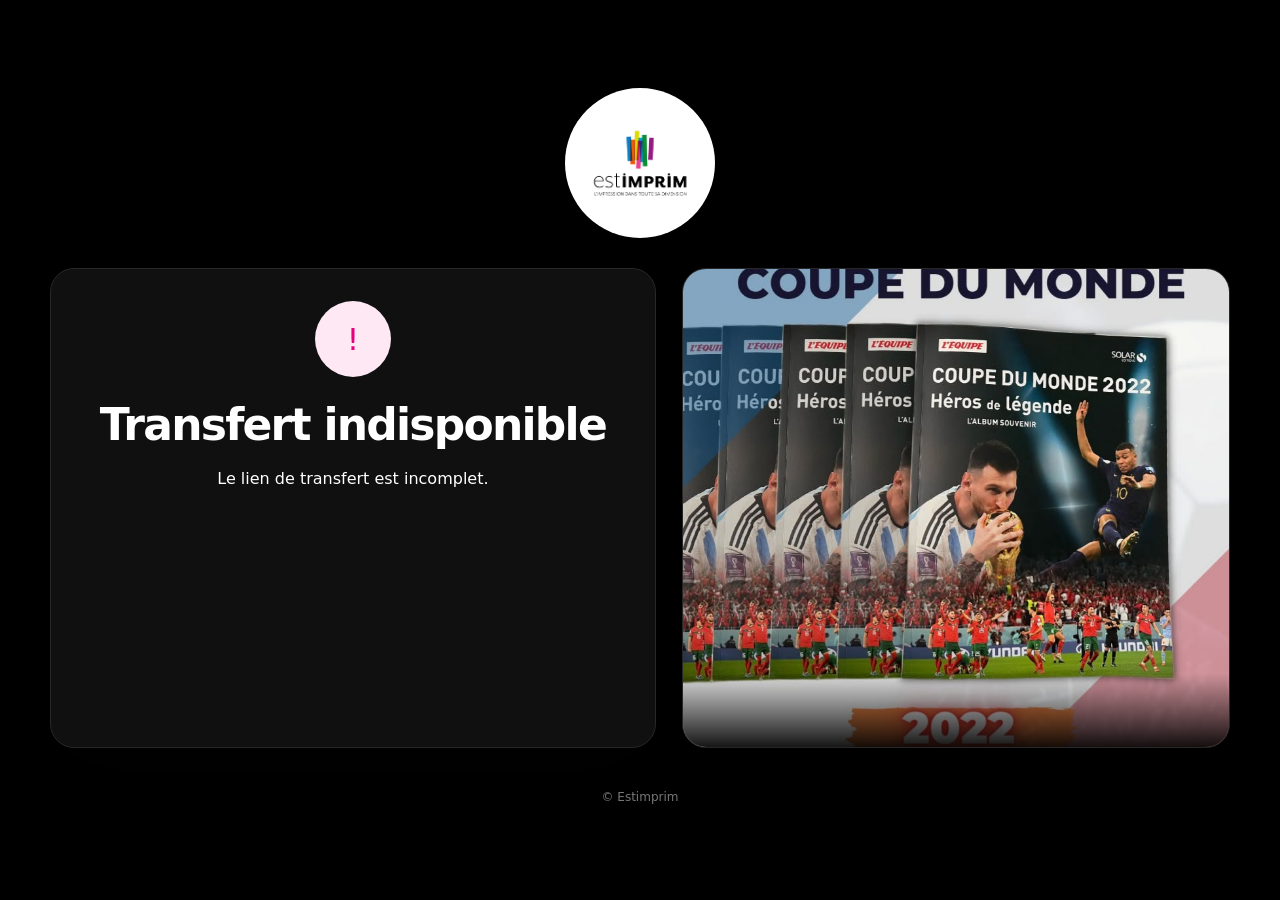
==== transfer/index.html @ 6ee15303 "Update index.html" ====
<!doctype html>
<html lang="fr">
<head>
  <meta charset="utf-8">
  <meta name="viewport" content="width=device-width, initial-scale=1">
  <meta name="robots" content="noindex,nofollow">
  <title>EstimTransfert — Téléchargement</title>
  <link rel="stylesheet" href="../assets/css/style.css">
</head>
<body class="client-download-body">
  <main class="download-shell client-download-shell">
    <section class="download-page client-download-page">

      <div class="client-logo-circle">
        <img class="download-logo" src="../assets/img/logo-estimprim.png" alt="Estimprim">
      </div>

      <div class="client-download-grid">

        <div class="download-card client-download-card">
          <div id="loading" class="loading">Chargement du transfert…</div>

          <div id="transferContent" hidden>
            <div class="download-orbit">↓</div>
            <h1>Un transfert pour vous</h1>
            <p id="senderText">Estimprim vous a envoyé des fichiers.</p>
            <div id="summary" class="transfer-summary"></div>
            <div id="messageBox" class="message-box" hidden></div>
            <div id="clientFileList" class="client-file-list"></div>
            <button id="downloadAllBtn" class="primary-btn">TÉLÉCHARGER LES FICHIERS</button>
            <div id="expiryNote" class="expiry-note"></div>
          </div>

          <div id="transferError" hidden>
            <div class="download-orbit">!</div>
            <h1>Transfert indisponible</h1>
            <p id="transferErrorText">Ce lien n'est plus disponible.</p>
          </div>
        </div>

        <aside class="client-slideshow" aria-label="Galerie Estimprim">
          <div id="clientSlideshowPhoto" class="client-slideshow-photo" aria-hidden="true"></div>

          <div id="clientSlideshowPlaceholder" class="client-slideshow-placeholder">
            <div>
              <strong>ESTIMPRIM</strong>
              <span>Galerie photos</span>
              <small>Chargement des photos…</small>
            </div>
          </div>

          <div class="client-slideshow-caption">
            <strong></strong>
            <span></span>
          </div>
        </aside>

      </div>

      <footer class="footer">© Estimprim</footer>
    </section>
  </main>

  <!-- Le diaporama est volontairement indépendant de transfer.js -->
  <script>
    (function () {
      const PHOTOS = [ 
        '1756732476811.jpeg',
        '1762945013750.jpeg',
        '473174644_1117451139759220_3743156846620643893_n.jpg',
        '476886992_9818853528151798_7740103691228781286_n.jpg',
        '482359928_1183613547101330_5835285409625085282_n.jpg',
        '486616311_1197701002359251_7907232365323934613_n.jpg',
        '486955637_1197117682417583_7578840066891000458_n.jpg',
        '487320947_1200779785384706_6430073320876924404_n.jpg',
        '487827807_1198607225601962_7083852209065370242_n.jpg',
        '489817902_1209515494511135_6960883644503999787_n.jpg',
        '490284490_1210058121123539_7212564635273295740_n.jpg',
        '490346411_1212117794250905_3942573189948830419_n.jpg',
        '493153602_1227443599384991_3476029885905123400_n.jpg',
        '495211068_1236273925168625_7401350350301709400_n.jpg',
        'IMG_7500.jpg',
        'IMG_7501.jpg',
        'IMG_7507.jpg',
        'IMG_7509.jpg',
        'IMG_7510.jpg',
        'IMG_7512.jpg',
        'IMG_7513.jpg',
        'IMG_7515.jpg',
        'IMG_7516.jpg',
        'IMG_7517.jpg',
        'IMG_7519.jpg',
        'IMG_7520.jpg',
        'IMG_7522.jpg',
        'IMG_7524.jpg',
        'IMG_7526.jpg',
        'IMG_7527.jpg',
        'IMG_7528.jpg',
        'IMG_7530.jpg',
        'IMG_7531.jpg',
        'IMG_7533.jpg',
        'IMG_7535.jpg'
      ];

      const photoLayer = document.getElementById('clientSlideshowPhoto');
      const placeholder = document.getElementById('clientSlideshowPlaceholder');

      if (!photoLayer || !placeholder || !PHOTOS.length) return;

      // Mélange aléatoire à chaque ouverture de la page.
      const photos = PHOTOS.slice();
      for (let i = photos.length - 1; i > 0; i--) {
        const j = Math.floor(Math.random() * (i + 1));
        const tmp = photos[i];
        photos[i] = photos[j];
        photos[j] = tmp;
      }

      // Construit le chemin à partir de l'URL réelle de la page GitHub Pages.
      // Cela conserve automatiquement le nom du dépôt dans l'URL.
      const slideshowBase = new URL('../assets/img/slideshow/', window.location.href);

      let index = 0;
      let failedCount = 0;
      let timer = null;

      function scheduleNext() {
        window.clearTimeout(timer);
        timer = window.setTimeout(showNext, 5200);
      }

      function showNext() {
        if (!photos.length) return;

        const fileName = photos[index];
        index = (index + 1) % photos.length;

        const url = new URL(fileName, slideshowBase).href;
        const preloader = new Image();

        preloader.onload = function () {
          failedCount = 0;

          photoLayer.classList.remove('is-visible');

          window.setTimeout(function () {
            photoLayer.style.backgroundImage = 'url("' + url.replace(/"/g, '%22') + '")';
            placeholder.style.display = 'none';

            window.requestAnimationFrame(function () {
              photoLayer.classList.add('is-visible');
            });

            scheduleNext();
          }, 220);
        };

        preloader.onerror = function () {
          console.warn('EstimTransfert : photo introuvable', url);
          failedCount += 1;

          if (failedCount < photos.length) {
            window.setTimeout(showNext, 100);
          } else {
            placeholder.style.display = 'flex';
            const small = placeholder.querySelector('small');
            if (small) small.textContent = 'Aucune photo accessible dans assets/img/slideshow/';
          }
        };

        preloader.src = url;
      }

      showNext();
    })();
  </script>

  <script src="../assets/js/config.js"></script>
  <script src="../assets/js/transfer.js"></script>
</body>
</html>
---- assets/css/style.css ----
:root {
  --bg: #f6f6f3;
  --panel: rgba(255, 255, 255, 0.94);
  --ink: #0b0b0b;
  --muted: #6f7075;
  --line: #dedfe3;
  --soft: #f2f3f5;
  --accent: #e6007e;
  --accent-soft: #fde8f3;
  --success: #17884f;
  --danger: #c33232;
  --shadow: 0 22px 70px rgba(18, 20, 24, 0.10);
}

* { box-sizing: border-box; }
html, body { min-height: 100%; }
body {
  margin: 0;
  font-family: Inter, ui-sans-serif, system-ui, -apple-system, BlinkMacSystemFont, "Segoe UI", sans-serif;
  color: var(--ink);
  background:
    radial-gradient(circle at 2% 6%, rgba(26, 121, 187, .10), transparent 28%),
    radial-gradient(circle at 98% 3%, rgba(230, 0, 126, .10), transparent 29%),
    var(--bg);
}

button, input, textarea, select { font: inherit; }
button { -webkit-tap-highlight-color: transparent; }

a { color: inherit; }

.shell {
  width: min(1180px, calc(100% - 34px));
  margin: 22px auto;
}

.app-card {
  min-height: calc(100vh - 44px);
  background: var(--panel);
  border: 1px solid rgba(210, 212, 218, .9);
  border-radius: 24px;
  box-shadow: var(--shadow);
  padding: 28px;
  display: flex;
  flex-direction: column;
}

.topbar {
  display: flex;
  align-items: center;
  justify-content: space-between;
  gap: 18px;
}

.logo {
  width: 175px;
  height: auto;
  display: block;
}

.top-actions {
  display: flex;
  align-items: center;
  gap: 10px;
}

.ghost-btn,
.secondary-btn,
.icon-btn {
  border: 1px solid var(--line);
  background: #fff;
  color: var(--ink);
  border-radius: 14px;
  cursor: pointer;
  transition: .18s ease;
}

.ghost-btn,
.secondary-btn {
  padding: 12px 16px;
  font-weight: 700;
}

.ghost-btn:hover,
.secondary-btn:hover,
.icon-btn:hover { transform: translateY(-1px); border-color: #c3c5cb; }

.hero {
  flex: 1;
  display: grid;
  place-items: center;
  padding: 42px 0 22px;
}

.transfer-panel {
  width: min(840px, 100%);
}

.dropzone {
  min-height: 340px;
  border: 2px dashed #d0d2d8;
  border-radius: 24px;
  display: grid;
  place-items: center;
  text-align: center;
  padding: 34px;
  background: rgba(255,255,255,.65);
  cursor: pointer;
  transition: .22s ease;
}

.dropzone:hover,
.dropzone.dragover {
  border-color: var(--accent);
  background: #fff;
  transform: translateY(-1px);
}

.drop-center { max-width: 470px; }

.plus-orbit {
  width: 86px;
  height: 86px;
  margin: 0 auto 24px;
  display: grid;
  place-items: center;
  border-radius: 26px;
  background:
    linear-gradient(90deg, rgba(25,128,191,.25), rgba(230,0,126,.16)),
    #fff;
  box-shadow: 0 14px 36px rgba(0,0,0,.08);
  font-size: 42px;
  font-weight: 300;
  color: var(--accent);
}

.dropzone h1,
.download-card h1 {
  margin: 0;
  font-size: clamp(28px, 4vw, 44px);
  letter-spacing: -0.04em;
}

.dropzone p,
.download-card p {
  color: var(--muted);
  line-height: 1.6;
}

.security-note {
  display: inline-flex;
  align-items: center;
  gap: 8px;
  color: var(--muted);
  font-size: 13px;
  margin-top: 14px;
}

.file-input { display: none; }

.file-list {
  margin-top: 18px;
  border: 1px solid var(--line);
  border-radius: 18px;
  background: #fff;
  overflow: hidden;
}

.file-row {
  display: grid;
  grid-template-columns: 44px minmax(0,1fr) auto;
  gap: 14px;
  align-items: center;
  padding: 15px 16px;
  border-bottom: 1px solid #ececef;
}
.file-row:last-child { border-bottom: 0; }
.file-icon {
  width: 42px; height: 42px;
  border-radius: 12px;
  background: var(--soft);
  display: grid; place-items: center;
  font-size: 13px; font-weight: 900;
}
.file-meta { min-width: 0; }
.file-name { white-space: nowrap; overflow: hidden; text-overflow: ellipsis; font-weight: 750; }
.file-size { color: var(--muted); font-size: 13px; margin-top: 4px; }
.remove-btn {
  border: 0; background: transparent; cursor: pointer;
  font-size: 22px; color: #787a80; padding: 7px;
}

.form-grid {
  display: grid;
  grid-template-columns: 1fr 1fr;
  gap: 16px;
  margin-top: 20px;
}
.field.full { grid-column: 1 / -1; }
.field label {
  display: block;
  font-size: 13px;
  font-weight: 750;
  margin: 0 0 8px;
}
.field input,
.field textarea,
.field select {
  width: 100%;
  border: 1px solid var(--line);
  border-radius: 14px;
  background: #fff;
  padding: 14px 15px;
  outline: none;
  transition: .18s ease;
}
.field textarea { min-height: 105px; resize: vertical; }
.field input:focus,
.field textarea:focus,
.field select:focus { border-color: #aaaeb8; box-shadow: 0 0 0 4px rgba(0,0,0,.03); }

.options-row {
  display: flex;
  gap: 14px;
  align-items: center;
  justify-content: space-between;
  margin-top: 16px;
  flex-wrap: wrap;
}

.checkbox {
  display: inline-flex;
  align-items: center;
  gap: 9px;
  color: #36383d;
  font-size: 14px;
}
.checkbox input { accent-color: var(--accent); width: 17px; height: 17px; }

.primary-btn {
  width: 100%;
  border: 0;
  margin-top: 22px;
  background: #050505;
  color: #fff;
  border-radius: 16px;
  padding: 17px 22px;
  font-weight: 850;
  letter-spacing: .01em;
  cursor: pointer;
  transition: .2s ease;
}
.primary-btn:hover { transform: translateY(-1px); background: #171717; }
.primary-btn:disabled { cursor: not-allowed; opacity: .45; transform: none; }

.auth-box {
  width: min(520px, 100%);
  margin: 70px auto 0;
  text-align: center;
  border: 1px solid var(--line);
  background: #fff;
  border-radius: 20px;
  padding: 34px;
}
.auth-box h2 { margin-top: 0; }
.auth-box p { color: var(--muted); line-height: 1.55; }

.status-box {
  display: none;
  margin-top: 18px;
  border: 1px solid var(--line);
  border-radius: 18px;
  padding: 18px;
  background: #fff;
}
.status-title { font-weight: 800; }
.progress-track {
  height: 9px; background: #ececef; border-radius: 999px; overflow: hidden; margin-top: 13px;
}
.progress-fill {
  height: 100%; width: 0%; background: #080808; border-radius: inherit; transition: width .15s ease;
}
.status-detail { color: var(--muted); font-size: 13px; margin-top: 9px; }

.result-box {
  display: none;
  width: min(720px, 100%);
  margin: 42px auto 0;
  text-align: center;
  padding: 38px 0;
}
.result-check {
  width: 76px; height: 76px; border-radius: 50%;
  background: #eaf8f0; color: var(--success);
  display: grid; place-items: center; margin: 0 auto 20px;
  font-size: 34px; font-weight: 900;
}
.result-box h2 { font-size: clamp(28px, 4vw, 42px); margin: 0 0 8px; letter-spacing: -.035em; }
.result-box > p { color: var(--muted); }
.link-wrap {
  display: grid;
  grid-template-columns: minmax(0,1fr) auto;
  border: 1px solid var(--line);
  border-radius: 16px;
  background: #fff;
  overflow: hidden;
  margin-top: 24px;
}
.link-wrap input {
  min-width: 0;
  border: 0;
  padding: 15px 16px;
  outline: 0;
  background: transparent;
}
.copy-btn {
  border: 0;
  border-left: 1px solid var(--line);
  background: #fff;
  padding: 0 18px;
  cursor: pointer;
  font-weight: 800;
}
.copy-msg { min-height: 20px; margin-top: 9px; color: var(--success); font-size: 13px; }
.result-actions { display: flex; gap: 10px; justify-content: center; margin-top: 18px; flex-wrap: wrap; }

.alert {
  display: none;
  margin-top: 16px;
  border-radius: 14px;
  padding: 13px 15px;
  font-size: 14px;
}
.alert.error { display: block; color: var(--danger); background: #fff0f0; border: 1px solid #f2c9c9; }
.alert.warn { display: block; color: #7b5718; background: #fff8e9; border: 1px solid #f0dfb8; }

.footer {
  text-align: center;
  color: #8a8c93;
  font-size: 12px;
  padding-top: 18px;
}

/* Page client */
.download-shell {
  width: min(900px, calc(100% - 34px));
  margin: 0 auto;
  min-height: 100vh;
  display: grid;
  place-items: center;
  padding: 28px 0;
}
.download-page {
  width: 100%;
  text-align: center;
}
.download-logo { width: 230px; max-width: 68vw; margin: 0 auto 26px; }
.download-card {
  background: rgba(255,255,255,.95);
  border: 1px solid var(--line);
  border-radius: 26px;
  padding: 42px;
  box-shadow: var(--shadow);
}
.download-orbit {
  width: 76px; height: 76px; border-radius: 50%;
  background: var(--accent-soft); color: var(--accent);
  display: grid; place-items: center; margin: 0 auto 22px; font-size: 31px;
}
.transfer-summary {
  display: inline-flex; align-items: center; gap: 8px;
  border: 1px solid var(--line); border-radius: 999px; padding: 8px 13px;
  font-size: 14px; margin: 10px 0 20px;
}
.client-file-list {
  text-align: left;
  border: 1px solid var(--line);
  border-radius: 18px;
  overflow: hidden;
  margin: 0 auto 22px;
}
.client-file-row {
  display: grid;
  grid-template-columns: 44px minmax(0,1fr) auto;
  gap: 12px;
  align-items: center;
  padding: 15px;
  border-bottom: 1px solid #ececef;
}
.client-file-row:last-child { border-bottom: 0; }
.download-one {
  border: 1px solid var(--line); background: #fff; border-radius: 11px; padding: 9px 11px; cursor: pointer; font-weight: 700;
}
.expiry-note { color: var(--muted); font-size: 14px; line-height: 1.6; margin-top: 18px; }
.message-box {
  max-width: 620px; margin: 0 auto 22px; padding: 15px 17px;
  background: #f7f7f8; border-radius: 14px; color: #4a4c51; text-align: left;
  white-space: pre-wrap;
}
.loading { padding: 55px 10px; color: var(--muted); }

@media (max-width: 760px) {
  .shell { width: min(100% - 18px, 1180px); margin: 9px auto; }
  .app-card { min-height: calc(100vh - 18px); border-radius: 18px; padding: 18px; }
  .logo { width: 145px; }
  .top-actions .ghost-btn { padding: 9px 11px; font-size: 13px; }
  .hero { padding-top: 26px; }
  .dropzone { min-height: 290px; padding: 24px 18px; }
  .form-grid { grid-template-columns: 1fr; }
  .field.full { grid-column: auto; }
  .download-card { padding: 28px 18px; }
  .client-file-row { grid-template-columns: 40px minmax(0,1fr); }
  .download-one { grid-column: 1 / -1; width: 100%; }
}

/* =========================================================
   ESTIMTRANSFERT — PAGE CLIENT NOIRE + DIAPORAMA
   À AJOUTER TOUT EN BAS DE assets/css/style.css
   ========================================================= */

.client-download-body {
  margin: 0;
  min-height: 100%;
  background: #000;
  color: #fff;
}

.client-download-shell {
  width: 100%;
  background: #000;
}

.client-download-page {
  width: min(1180px, calc(100% - 40px));
  margin: 0 auto;
  padding: 28px 0 36px;
}

/* Logo Estimprim ORIGINAL — aucune modification du visuel */
.client-logo-circle {
  width: 150px;
  height: 150px;
  margin: 0 auto 30px;
  padding: 18px;
  border-radius: 50%;
  background: #fff;
  display: flex;
  align-items: center;
  justify-content: center;
  box-sizing: border-box;
}

.client-logo-circle .download-logo {
  display: block;
  width: 100%;
  height: 100%;
  margin: 0;
  object-fit: contain;
}

.client-download-grid {
  display: grid;
  grid-template-columns: minmax(0, 1.05fr) minmax(330px, .95fr);
  gap: 26px;
  align-items: stretch;
}

.client-download-card {
  min-width: 0;
  min-height: 480px;
  background: #101010;
  color: #fff;
  border: 1px solid #272727;
  border-radius: 24px;
  padding: 32px;
  box-sizing: border-box;
}

.client-download-card h1,
.client-download-card p,
.client-download-card .loading,
.client-download-card .transfer-summary,
.client-download-card .expiry-note {
  color: inherit;
}

.client-download-card .message-box,
.client-download-card .client-file-row {
  background: #181818;
  border-color: #303030;
  color: #fff;
}

/* Diaporama à droite */
.client-slideshow {
  position: relative;
  min-width: 0;
  min-height: 480px;
  overflow: hidden;
  border: 1px solid #272727;
  border-radius: 24px;
  background: #111;
}

.client-slideshow-image {
  position: absolute;
  inset: 0;
  width: 100%;
  height: 100%;
  object-fit: cover;
  opacity: 0;
  transform: scale(1.035);
  transition: opacity .75s ease, transform 5.2s ease;
}

.client-slideshow-image.is-visible {
  opacity: 1;
  transform: scale(1.09);
}

.client-slideshow-placeholder {
  position: absolute;
  inset: 0;
  display: flex;
  align-items: center;
  justify-content: center;
  padding: 30px;
  text-align: center;
  background:
    radial-gradient(circle at 70% 24%, rgba(0, 170, 205, .18), transparent 30%),
    radial-gradient(circle at 22% 78%, rgba(224, 53, 121, .16), transparent 28%),
    #101010;
}

.client-slideshow-placeholder strong,
.client-slideshow-placeholder span,
.client-slideshow-placeholder small {
  display: block;
}

.client-slideshow-placeholder strong {
  margin-bottom: 8px;
  font-size: 28px;
  letter-spacing: .08em;
}

.client-slideshow-placeholder span {
  margin-bottom: 16px;
  color: #d0d0d0;
  font-size: 17px;
}

.client-slideshow-placeholder small {
  color: #858585;
  line-height: 1.6;
}

.client-slideshow-caption {
  position: absolute;
  z-index: 2;
  right: 0;
  bottom: 0;
  left: 0;
  padding: 48px 24px 22px;
  background: linear-gradient(to top, rgba(0,0,0,.9), rgba(0,0,0,0));
  pointer-events: none;
}

.client-slideshow-caption strong,
.client-slideshow-caption span {
  display: block;
}

.client-slideshow-caption strong {
  margin-bottom: 3px;
  font-size: 18px;
}

.client-slideshow-caption span {
  color: #d2d2d2;
  font-size: 13px;
}

/* Barre de progression multicolore inspirée des couleurs du logo Estimprim.
   Ces sélecteurs couvrent les noms utilisés dans les différentes versions
   de la page sans modifier transfer.js. */
.client-progress-track,
.download-progress-track,
.progress-track,
.client-download-progress .client-progress-track {
  overflow: hidden;
  border-radius: 999px;
  background: #292929;
}

.client-progress-fill,
.download-progress-fill,
.progress-fill,
.client-download-progress .client-progress-fill {
  border-radius: inherit;
  background: linear-gradient(
    90deg,
    #e5332a 0%,
    #f28c24 16%,
    #f2d52c 31%,
    #70b74b 47%,
    #22a6b3 64%,
    #3878c7 81%,
    #9d4f9d 100%
  ) !important;
  background-size: 180% 100% !important;
  animation: estimprim-progress-colors 2.4s linear infinite;
}

@keyframes estimprim-progress-colors {
  from { background-position: 0% 50%; }
  to   { background-position: 180% 50%; }
}

.client-download-page .footer {
  margin-top: 24px;
  color: #777;
  text-align: center;
}

@media (max-width: 860px) {
  .client-download-page {
    width: min(100% - 24px, 680px);
    padding-top: 20px;
  }

  .client-logo-circle {
    margin-bottom: 22px;
  }

  .client-download-grid {
    grid-template-columns: 1fr;
  }

  .client-download-card,
  .client-slideshow {
    min-height: auto;
  }

  .client-slideshow {
    min-height: 340px;
  }
}

@media (max-width: 520px) {
  .client-logo-circle {
    width: 150px;
    height: 150px;
  }

  .client-download-card {
    padding: 24px 18px;
    border-radius: 18px;
  }

  .client-slideshow {
    min-height: 280px;
    border-radius: 18px;
  }
}

@media (prefers-reduced-motion: reduce) {
  .client-slideshow-image,
  .client-progress-fill,
  .download-progress-fill,
  .progress-fill {
    animation: none !important;
    transition: none !important;
  }
}
/* =========================================================
   CORRECTION DIAPORAMA ESTIMTRANSFERT
   À COLLER TOUT EN BAS de assets/css/style.css
   ========================================================= */

.client-slideshow {
  position: relative;
  min-width: 0;
  min-height: 480px;
  overflow: hidden;
  border: 1px solid #272727;
  border-radius: 24px;
  background: #111;
}

.client-slideshow-photo {
  position: absolute;
  inset: 0;
  z-index: 1;
  background-position: center center;
  background-repeat: no-repeat;
  background-size: cover;
  opacity: 0;
  transform: scale(1.02);
  transition: opacity .65s ease, transform 5.2s ease;
  will-change: opacity, transform;
}

.client-slideshow-photo.is-visible {
  opacity: 1;
  transform: scale(1.08);
}

.client-slideshow-placeholder {
  position: absolute;
  inset: 0;
  z-index: 0;
  display: flex;
  align-items: center;
  justify-content: center;
  padding: 30px;
  text-align: center;
  background: #101010;
}

.client-slideshow-placeholder strong,
.client-slideshow-placeholder span,
.client-slideshow-placeholder small {
  display: block;
}

.client-slideshow-placeholder strong {
  margin-bottom: 8px;
  font-size: 28px;
  letter-spacing: .08em;
  color: #fff;
}

.client-slideshow-placeholder span {
  margin-bottom: 16px;
  color: #d0d0d0;
  font-size: 17px;
}

.client-slideshow-placeholder small {
  color: #858585;
  line-height: 1.6;
}

.client-slideshow-caption {
  position: absolute;
  z-index: 2;
  right: 0;
  bottom: 0;
  left: 0;
  padding: 48px 24px 22px;
  background: linear-gradient(to top, rgba(0,0,0,.90), rgba(0,0,0,0));
  pointer-events: none;
}

.client-slideshow-caption strong,
.client-slideshow-caption span {
  display: block;
}

.client-slideshow-caption strong {
  margin-bottom: 3px;
  color: #fff;
  font-size: 18px;
}

.client-slideshow-caption span {
  color: #d2d2d2;
  font-size: 13px;
}

@media (max-width: 860px) {
  .client-slideshow {
    min-height: 340px;
  }
}

@media (max-width: 520px) {
  .client-slideshow {
    min-height: 280px;
    border-radius: 18px;
  }
}
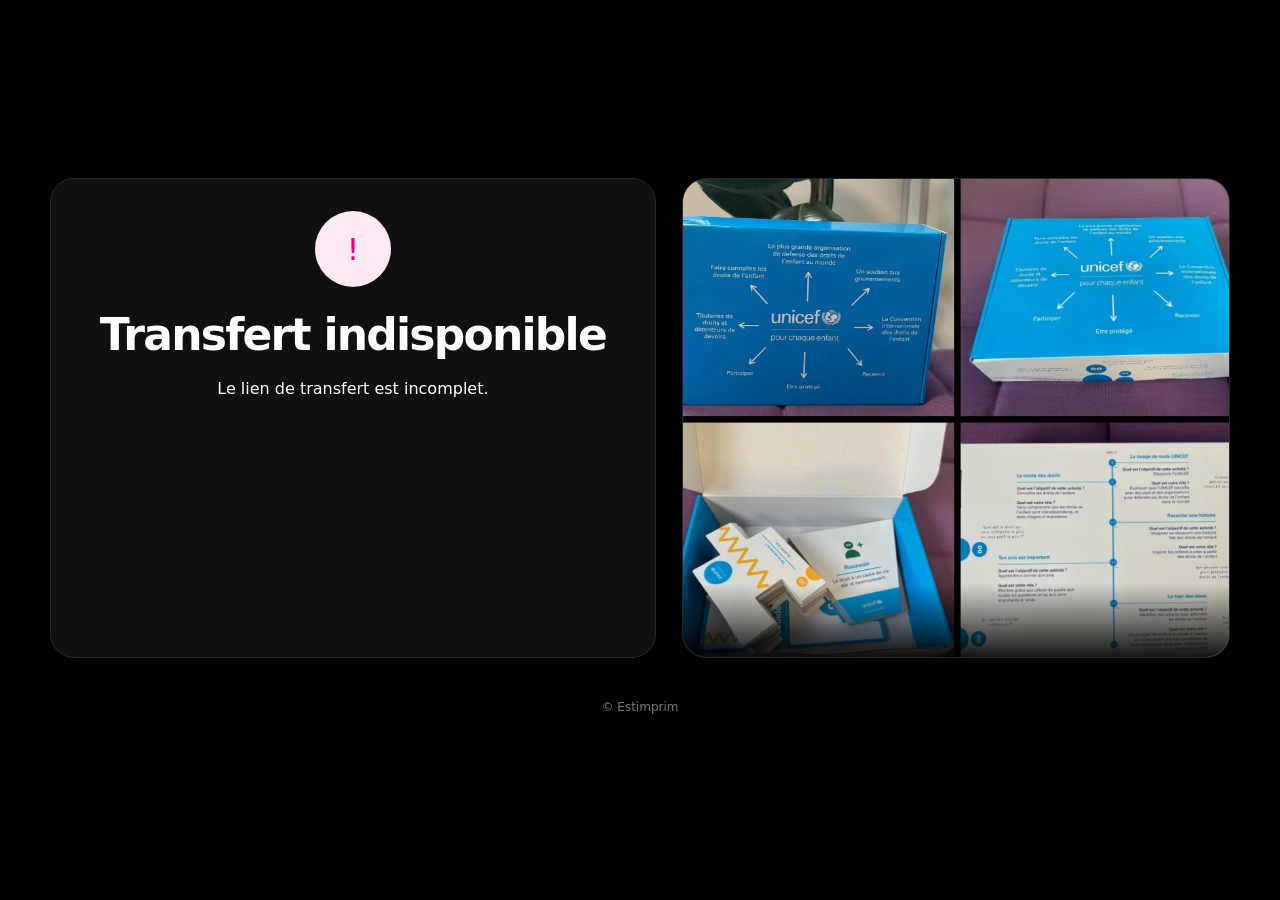
==== commit ea837926: "Update index.html" ====
--- a/transfer/index.html
+++ b/transfer/index.html
@@ -11,17 +11,22 @@
   <main class="download-shell client-download-shell">
     <section class="download-page client-download-page">
 
-      <div class="client-logo-circle">
-        <img class="download-logo" src="../assets/img/logo-estimprim.png" alt="Estimprim">
-      </div>
 
       <div class="client-download-grid">
 
         <div class="download-card client-download-card">
           <div id="loading" class="loading">Chargement du transfert…</div>
 
-          <div id="transferContent" hidden>
-            <div class="download-orbit">↓</div>
+        <div id="transferContent" hidden>
+        <div class="download-logo-orbit">
+  <img
+    src="../assets/img/logo-estimprim.png"
+    alt="Estimprim"
+    class="download-logo-orbit-img"
+  >
+
+  <span class="download-logo-arrow">↓</span>
+</div>
             <h1>Un transfert pour vous</h1>
             <p id="senderText">Estimprim vous a envoyé des fichiers.</p>
             <div id="summary" class="transfer-summary"></div>
--- a/assets/css/style.css
+++ b/assets/css/style.css
@@ -510,7 +510,7 @@
   object-fit: cover;
   opacity: 0;
   transform: scale(1.035);
-  transition: opacity .75s ease, transform 5.2s ease;
+  transition: opacity .75s ease, transform 4.2s ease;
 }
 
 .client-slideshow-image.is-visible {
@@ -561,8 +561,10 @@
   right: 0;
   bottom: 0;
   left: 0;
-  padding: 48px 24px 22px;
-  background: linear-gradient(to top, rgba(0,0,0,.9), rgba(0,0,0,0));
+  padding: 24px;
+
+  background: none;
+
   pointer-events: none;
 }
 
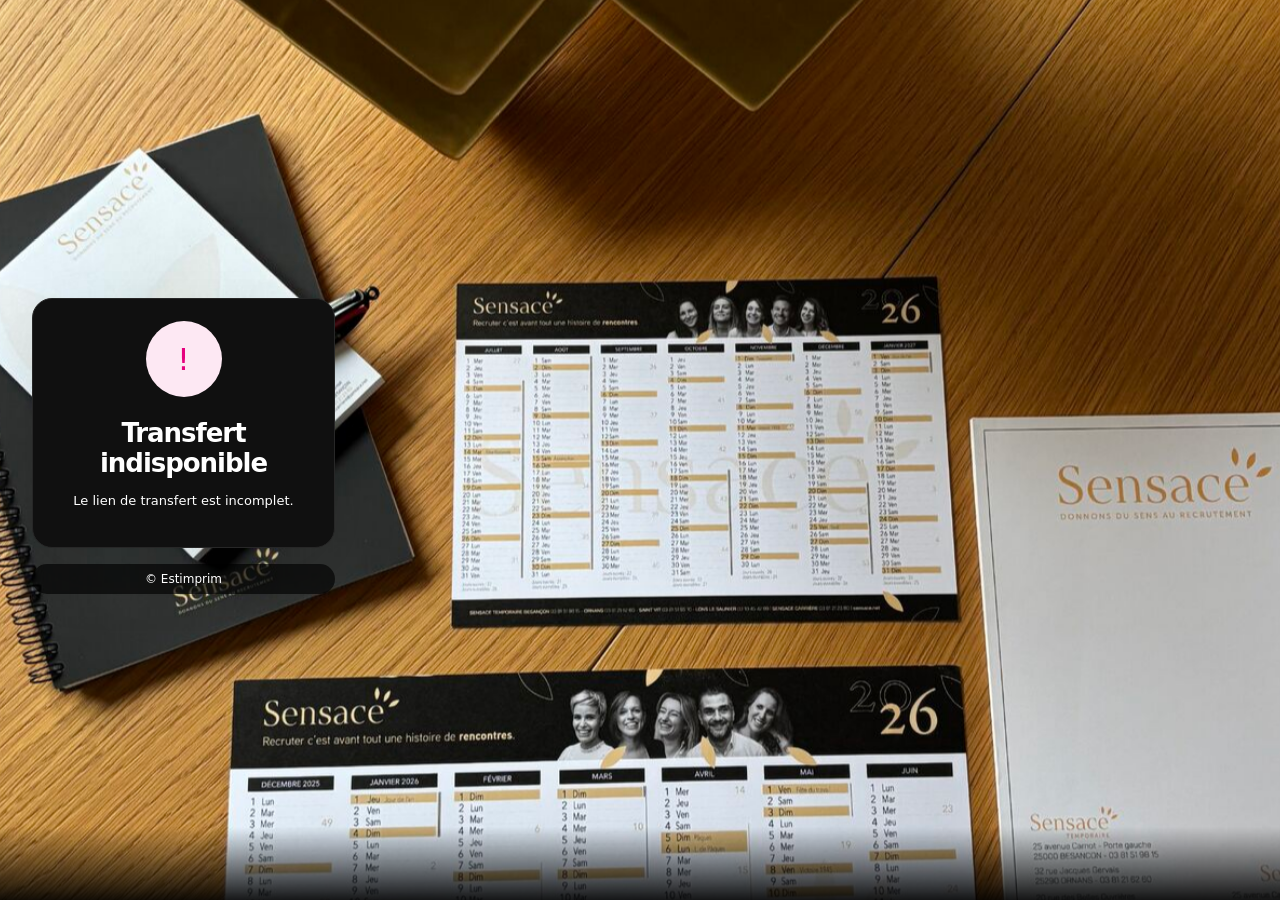
==== commit 5b565fa4: "Add files via upload" ====
--- a/transfer/index.html
+++ b/transfer/index.html
@@ -6,6 +6,7 @@
   <meta name="robots" content="noindex,nofollow">
   <title>EstimTransfert — Téléchargement</title>
   <link rel="stylesheet" href="../assets/css/style.css">
+  <link rel="stylesheet" href="../assets/css/transfer-design.css">
 </head>
 <body class="client-download-body">
   <main class="download-shell client-download-shell">
@@ -184,3 +185,4 @@
   <script src="../assets/js/transfer.js"></script>
 </body>
 </html>
+
--- a/assets/css/style.css
+++ b/assets/css/style.css
@@ -563,7 +563,7 @@
   left: 0;
   padding: 24px;
 
-  background: none;
+  background: transparent;
 
   pointer-events: none;
 }
@@ -783,3 +783,64 @@
     border-radius: 18px;
   }
 }
+/* =========================================================
+   LOGO ESTIMPRIM DANS LE ROND DE TÉLÉCHARGEMENT
+   ========================================================= */
+
+.download-logo-orbit {
+  width: 100px;
+  height: 100px;
+
+  margin: 0 auto 24px;
+
+  border-radius: 50%;
+  background: #fff;
+
+  display: flex;
+  flex-direction: column;
+  align-items: center;
+  justify-content: center;
+
+  box-sizing: border-box;
+
+  padding: 13px 14px 8px;
+
+  overflow: hidden;
+}
+
+
+/* Logo Estimprim original */
+.download-logo-orbit-img {
+  display: block;
+
+  width: 72px;
+  height: auto;
+
+  max-height: 55px;
+
+  object-fit: contain;
+
+  margin: 0;
+}
+
+
+/* Flèche sous le logo */
+.download-logo-arrow {
+  display: block;
+
+  margin-top: 3px;
+
+  color: #111;
+  font-size: 20px;
+  font-weight: 700;
+  line-height: 1;
+}
+#downloadAllBtn {
+  background: #f28c24;
+  color: #fff;
+  border: none;
+}
+
+#downloadAllBtn:hover {
+  background: #d97712;
+}
--- a/assets/css/transfer-design.css
+++ b/assets/css/transfer-design.css
@@ -0,0 +1,26 @@
+/* Galerie en plein écran derrière la fenêtre de transfert d'origine. */
+.client-download-body { isolation:isolate; }
+.client-download-shell { background:transparent; min-height:100vh; min-height:100svh; }
+.client-download-grid { display:block; }
+.client-download-page { width:calc(100% - 64px); }
+.client-download-card { position:relative; z-index:1; width:min(303px,100%); margin:0; min-height:0; padding:22px 18px; border-radius:20px; }
+.client-download-card h1 { font-size:26px; line-height:1.15; }
+.client-download-card p { font-size:13px; }
+.client-download-card .download-logo-orbit { width:66px; height:66px; padding:8px; margin-bottom:18px; }
+.client-download-card .download-logo-orbit-img { width:48px; max-height:36px; }
+.client-download-card .download-logo-arrow { font-size:15px; }
+.client-download-card .transfer-summary { font-size:12px; padding:7px 10px; margin:8px 0 16px; }
+.client-download-card .message-box { font-size:12px; line-height:1.5; padding:12px; margin-bottom:16px; }
+.client-download-card .client-file-list { border-radius:12px; margin-bottom:16px; }
+.client-download-card .client-file-row { grid-template-columns:28px minmax(0,1fr); gap:8px; padding:10px; }
+.client-download-card .file-icon { width:28px; height:32px; font-size:9px; border-radius:8px; }
+.client-download-card .file-name { font-size:12px; }
+.client-download-card .file-size { font-size:11px; }
+.client-download-card .download-one { grid-column:1/-1; width:100%; min-height:36px; font-size:11px; padding:7px; }
+.client-download-card #downloadAllBtn { font-size:11px; padding:15px 10px; margin-top:4px; border-radius:12px; }
+.client-download-card .expiry-note { font-size:11px; margin-top:14px; }
+.client-download-body .client-slideshow { position:fixed; inset:0; z-index:-1; width:100%; height:100%; min-height:0; border:0; border-radius:0; pointer-events:none; }
+.client-download-body .client-slideshow-photo { background-size:cover; background-position:center; }
+.client-download-page .footer { position:relative; z-index:1; width:303px; max-width:100%; margin:16px 0 0; padding:8px 12px; color:#fff; background:rgba(0,0,0,.65); border-radius:20px; }
+@media(max-width:520px) { .client-download-page { width:calc(100% - 32px); } .client-download-card { width:100%; } .client-download-page .footer { width:100%; } }
+@media(prefers-reduced-motion:reduce) { .client-download-body .client-slideshow-photo { transition:none; transform:none; } }
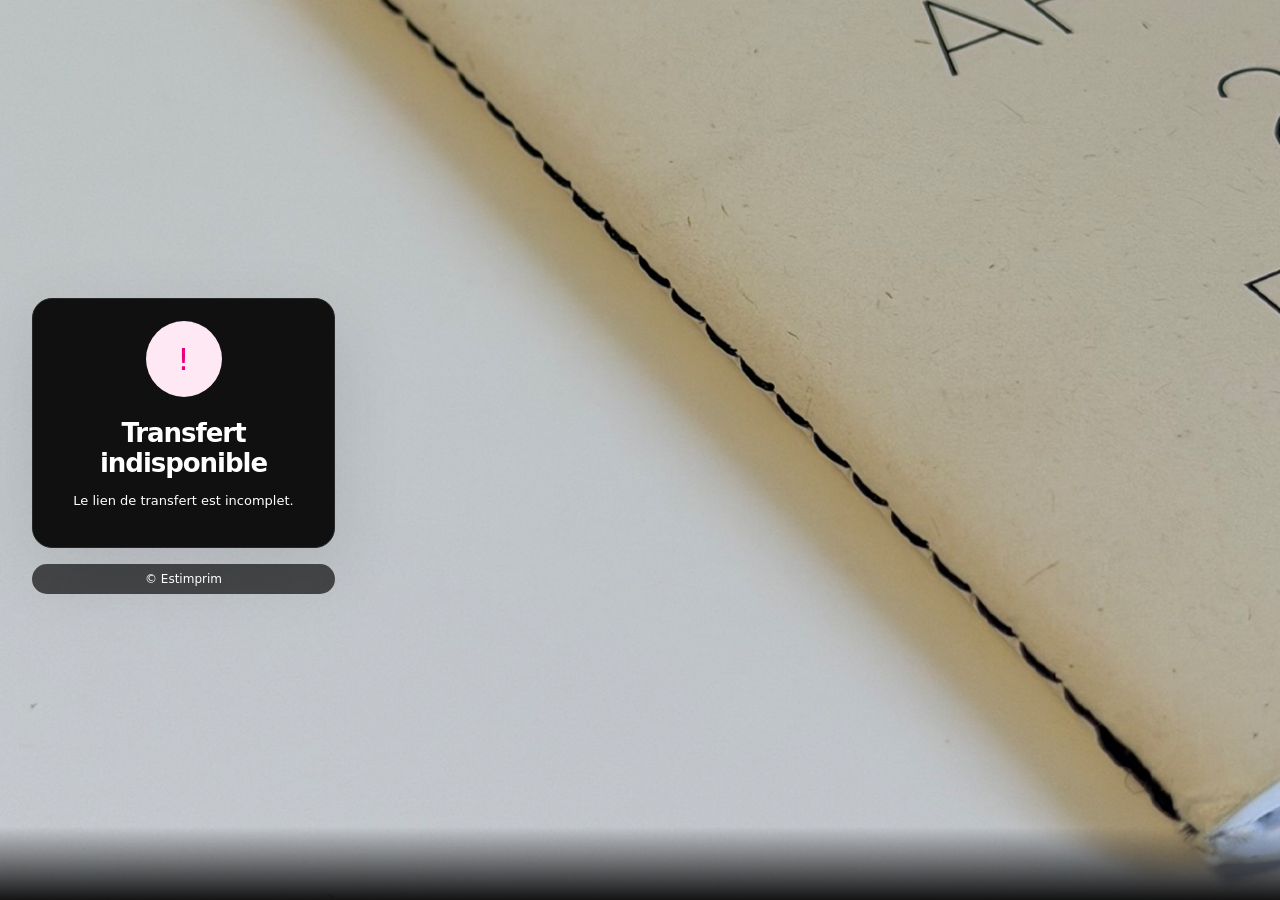
==== commit fcaa3eaf: "Update index.html" ====
--- a/transfer/index.html
+++ b/transfer/index.html
@@ -85,27 +85,27 @@
         '490346411_1212117794250905_3942573189948830419_n.jpg',
         '493153602_1227443599384991_3476029885905123400_n.jpg',
         '495211068_1236273925168625_7401350350301709400_n.jpg',
-        'IMG_7500.jpg',
-        'IMG_7501.jpg',
-        'IMG_7507.jpg',
-        'IMG_7509.jpg',
-        'IMG_7510.jpg',
-        'IMG_7512.jpg',
-        'IMG_7513.jpg',
-        'IMG_7515.jpg',
-        'IMG_7516.jpg',
-        'IMG_7517.jpg',
-        'IMG_7519.jpg',
-        'IMG_7520.jpg',
-        'IMG_7522.jpg',
-        'IMG_7524.jpg',
-        'IMG_7526.jpg',
-        'IMG_7527.jpg',
-        'IMG_7528.jpg',
-        'IMG_7530.jpg',
-        'IMG_7531.jpg',
-        'IMG_7533.jpg',
-        'IMG_7535.jpg'
+        'IMG_7500.jpeg',
+        'IMG_7501.jpeg',
+        'IMG_7507.jpeg',
+        'IMG_7509.jpeg',
+        'IMG_7510.jpeg',
+        'IMG_7512.jpeg',
+        'IMG_7513.jpeg',
+        'IMG_7515.jpeg',
+        'IMG_7516.jpeg',
+        'IMG_7517.jpeg',
+        'IMG_7519.jpeg',
+        'IMG_7520.jpeg',
+        'IMG_7522.jpeg',
+        'IMG_7524.jpeg',
+        'IMG_7526.jpeg',
+        'IMG_7527.jpeg',
+        'IMG_7528.jpeg',
+        'IMG_7530.jpeg',
+        'IMG_7531.jpeg',
+        'IMG_7533.jpeg',
+        'IMG_7535.jpeg'
       ];
 
       const photoLayer = document.getElementById('clientSlideshowPhoto');
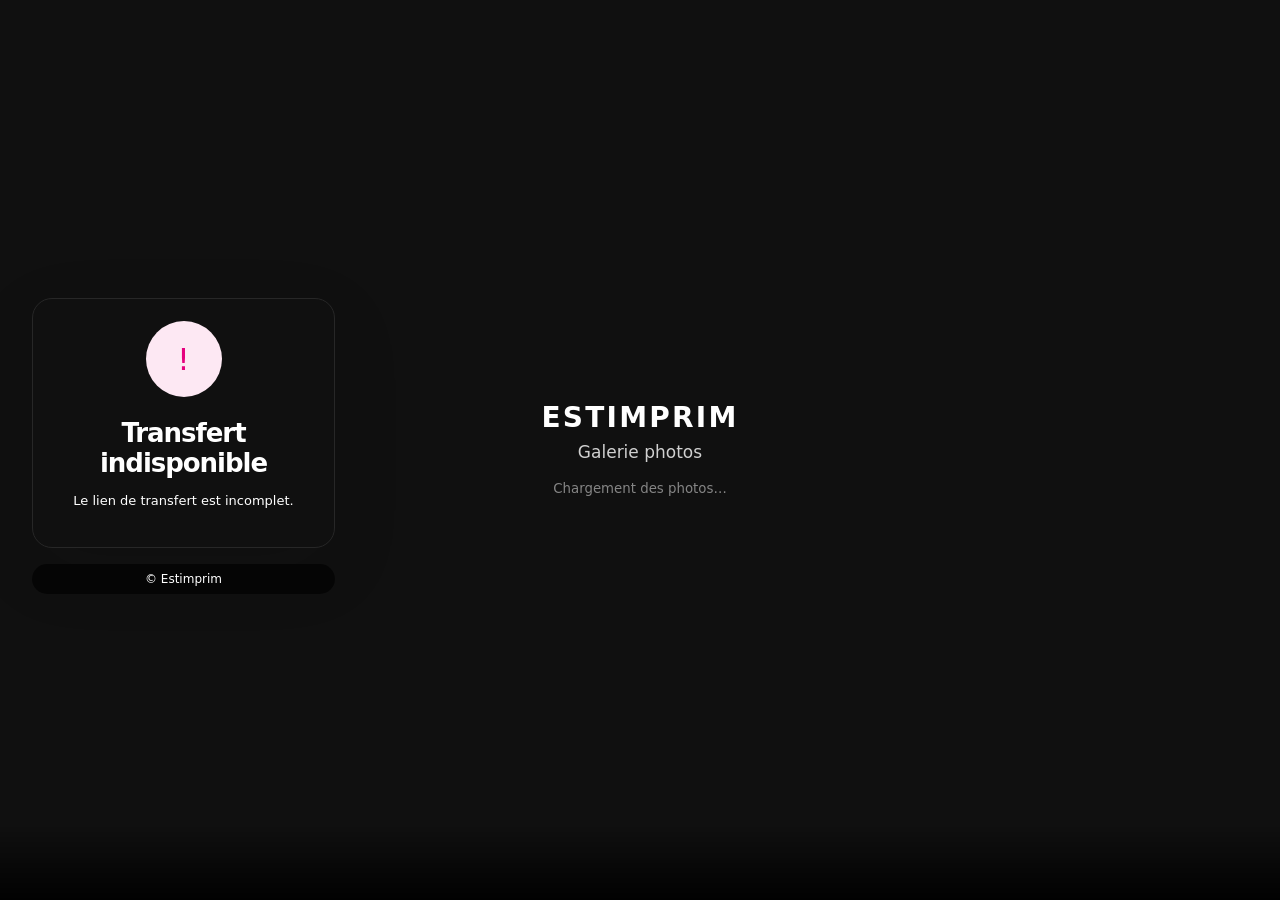
==== commit da9e28f7: "Update index.html" ====
--- a/transfer/index.html
+++ b/transfer/index.html
@@ -106,6 +106,13 @@
         'IMG_7531.jpeg',
         'IMG_7533.jpeg',
         'IMG_7535.jpeg'
+<img src="01-papier-1920x1080.png">
+<img src="02-glacier-1920x1080.png">
+<img src="03-ocean-1920x1080.png">
+<img src="04-herbes-1920x1080.png">
+<img src="05-glace-1920x1080.png">
+<img src="06-foret-mousse-1920x1080.png">
+<img src="07-foret-montagne-1920x1080.png">
       ];
 
       const photoLayer = document.getElementById('clientSlideshowPhoto');
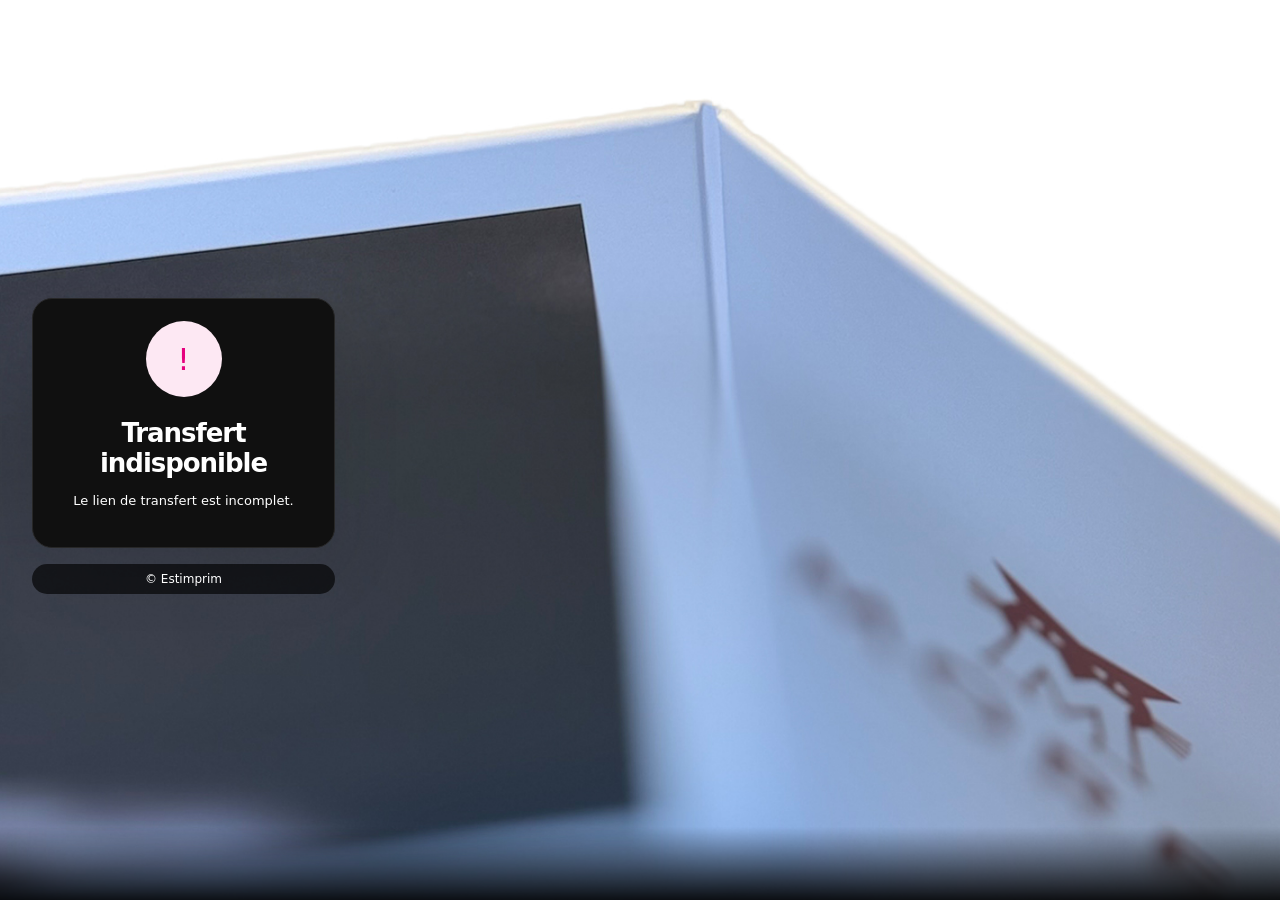
==== commit c166c45c: "Update index.html" ====
--- a/transfer/index.html
+++ b/transfer/index.html
@@ -105,14 +105,15 @@
         'IMG_7530.jpeg',
         'IMG_7531.jpeg',
         'IMG_7533.jpeg',
-        'IMG_7535.jpeg'
-<img src="01-papier-1920x1080.png">
-<img src="02-glacier-1920x1080.png">
-<img src="03-ocean-1920x1080.png">
-<img src="04-herbes-1920x1080.png">
-<img src="05-glace-1920x1080.png">
-<img src="06-foret-mousse-1920x1080.png">
-<img src="07-foret-montagne-1920x1080.png">
+        'IMG_7535.jpeg',
+        'IMG_1.png',
+        '01-papier-1920x1080.png',
+        '02-glacier-1920x1080.png',
+        '03-ocean-1920x1080.png',
+        '04-herbes-1920x1080.png',
+        '05-glace-1920x1080.png',
+        '06-foret-mousse-1920x1080.png',
+        '07-foret-montagne-1920x1080.png',
       ];
 
       const photoLayer = document.getElementById('clientSlideshowPhoto');
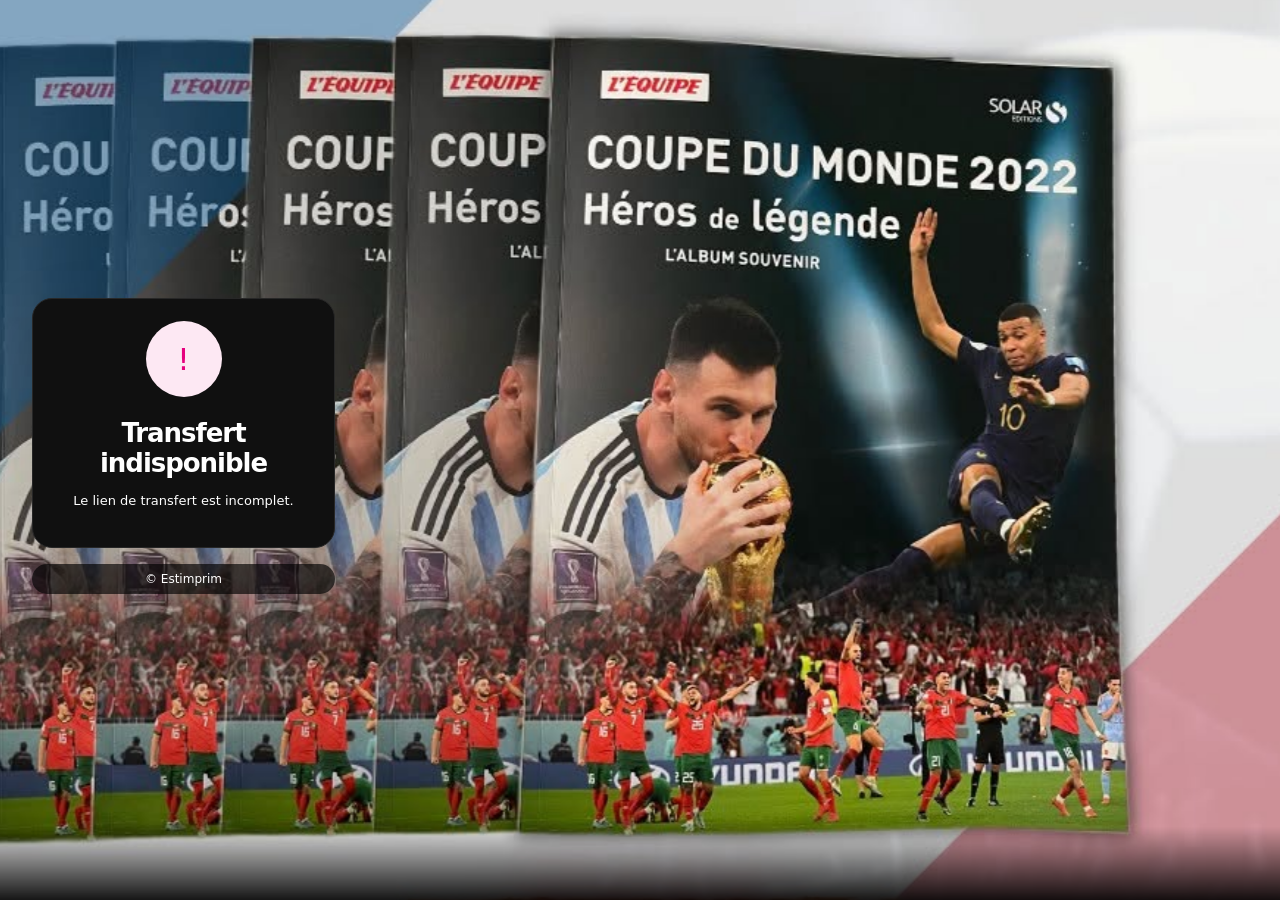
==== commit d9bb888c: "Update index.html" ====
--- a/transfer/index.html
+++ b/transfer/index.html
@@ -106,7 +106,7 @@
         'IMG_7531.jpeg',
         'IMG_7533.jpeg',
         'IMG_7535.jpeg',
-        'IMG_1.png',
+        'IMG_1.jpg',
         '01-papier-1920x1080.png',
         '02-glacier-1920x1080.png',
         '03-ocean-1920x1080.png',
